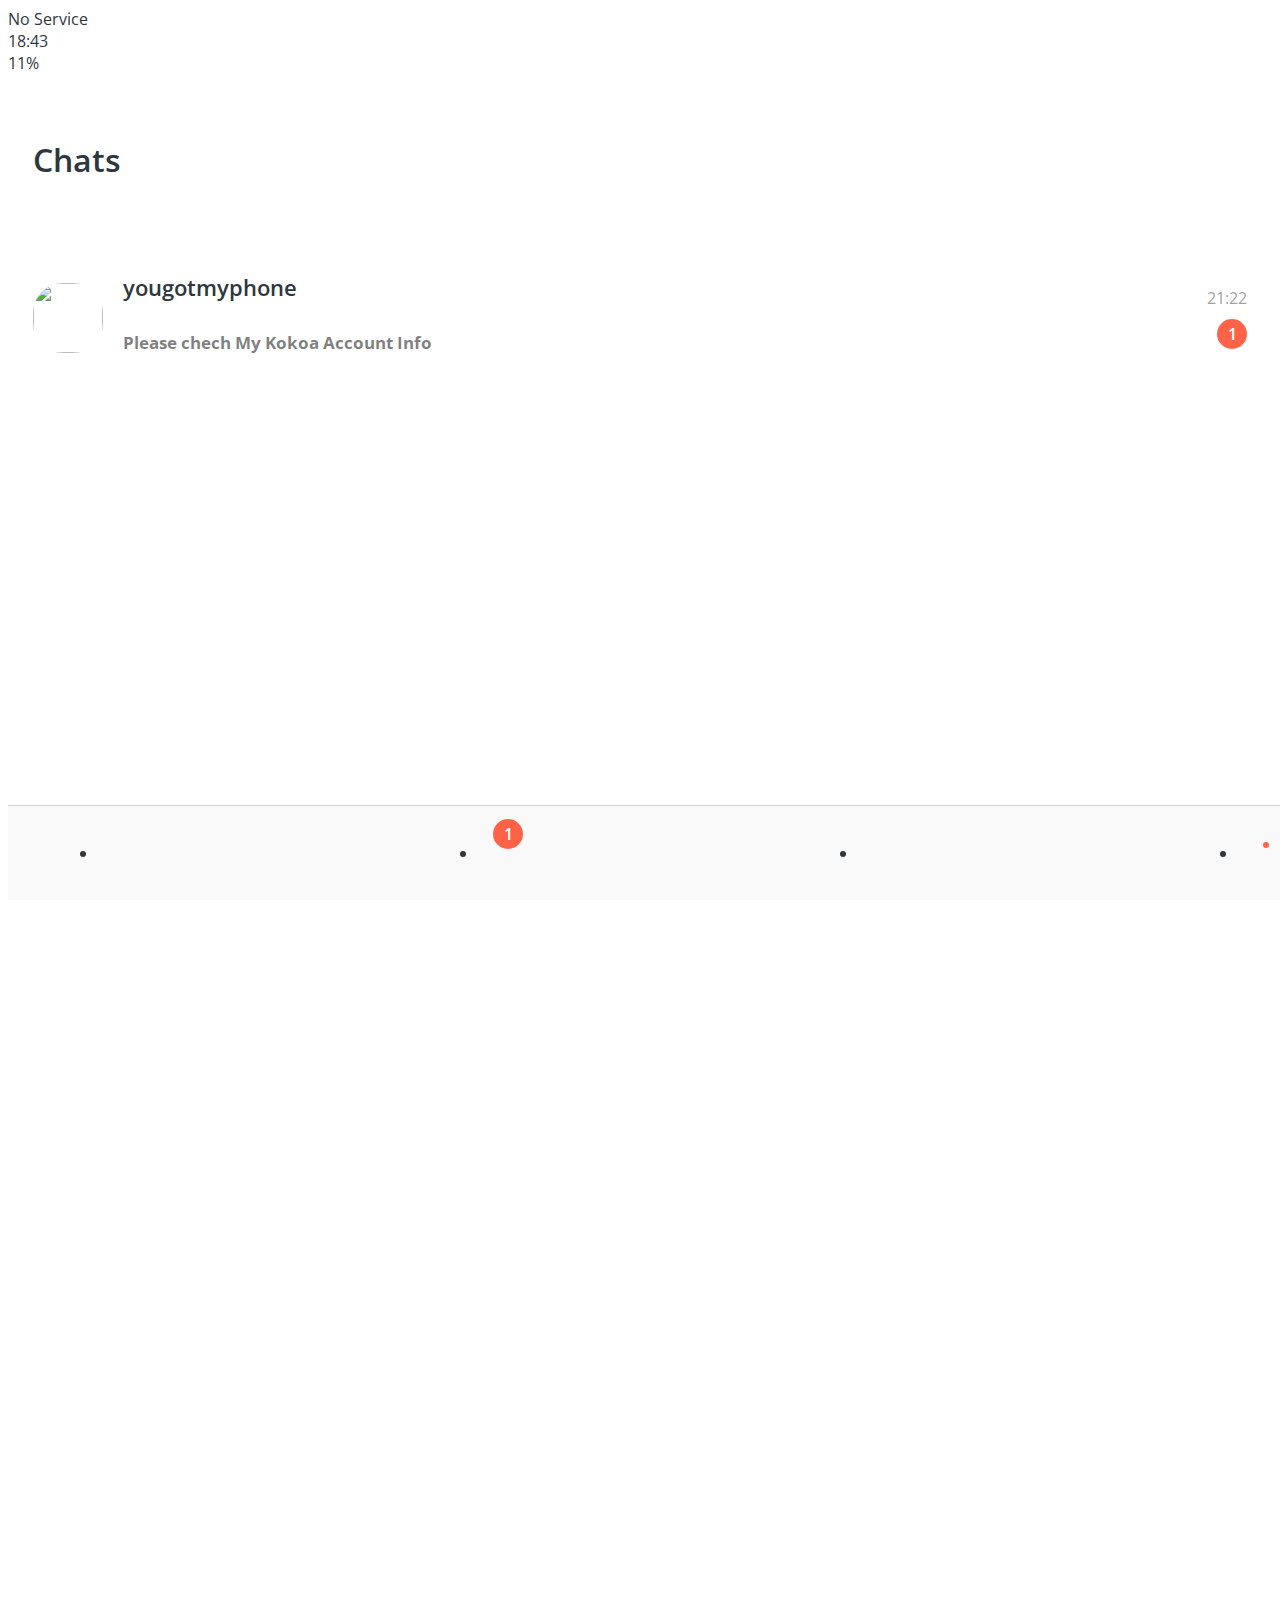
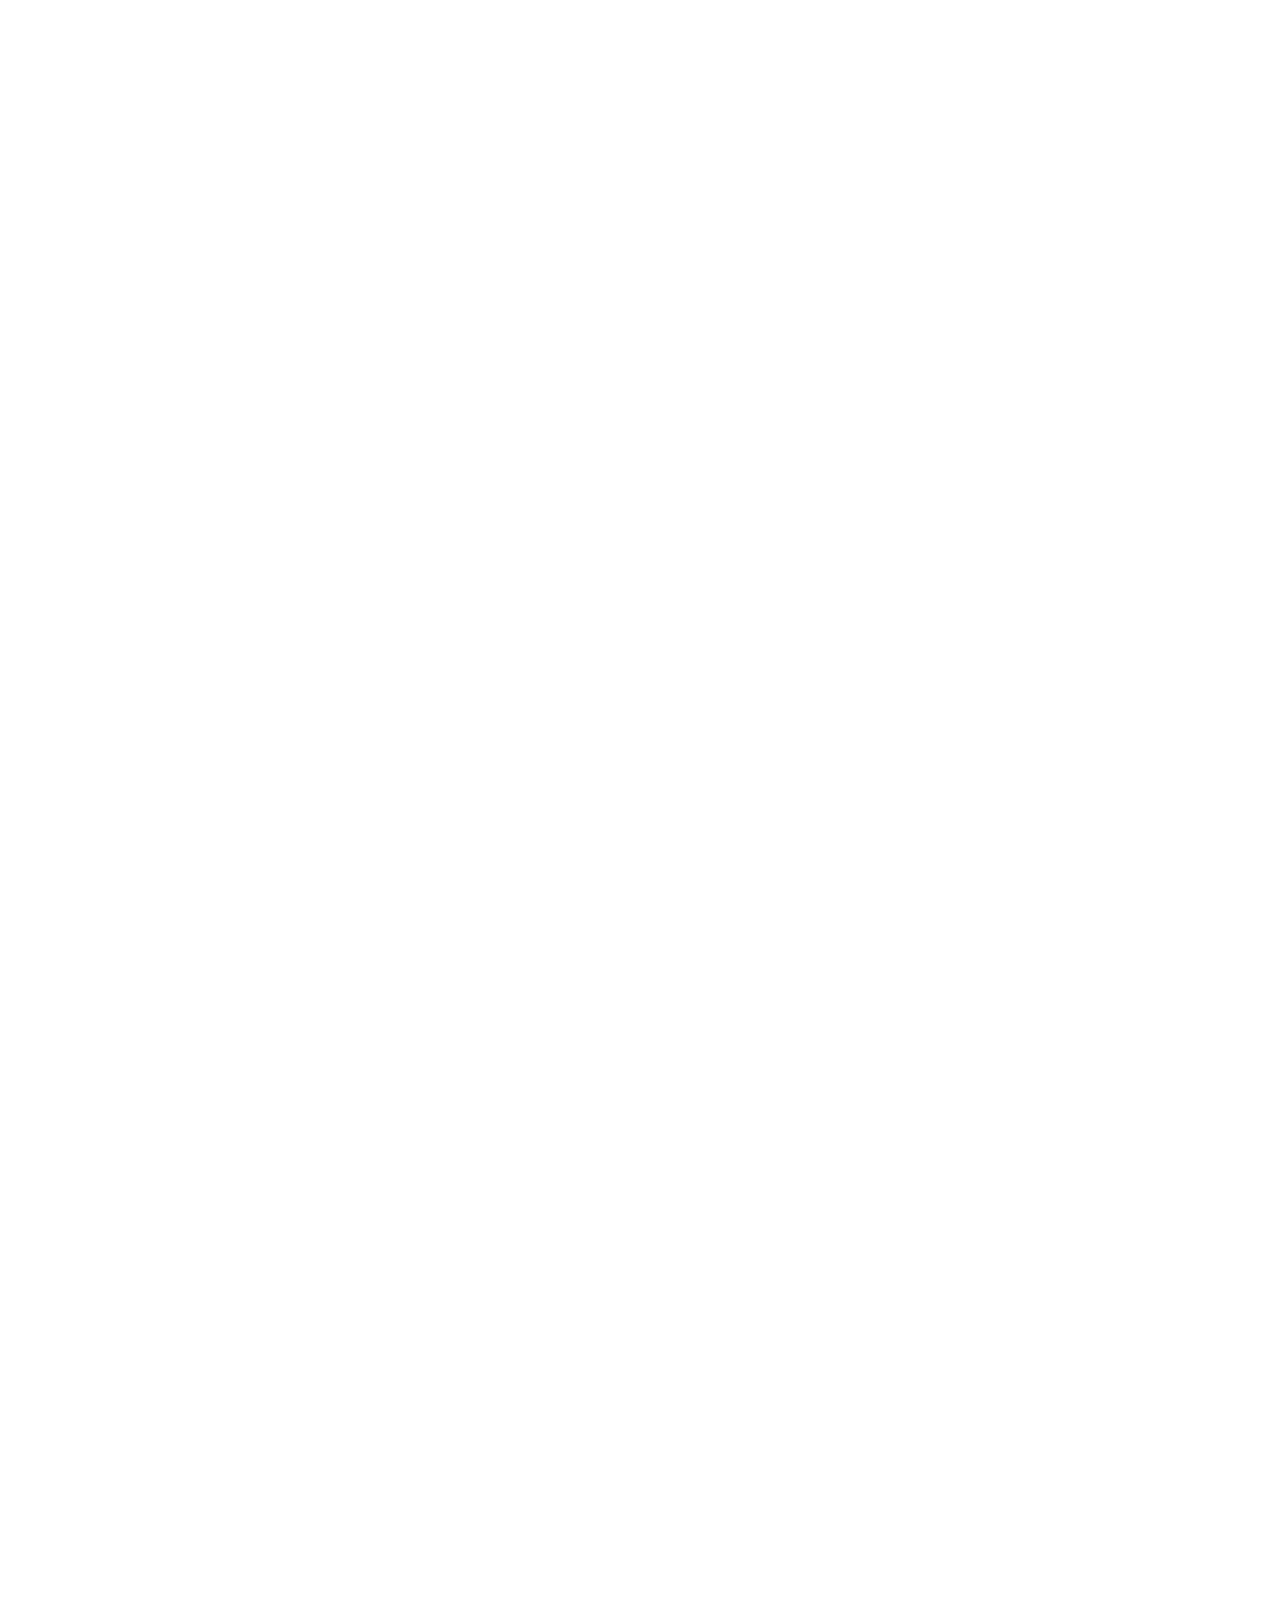
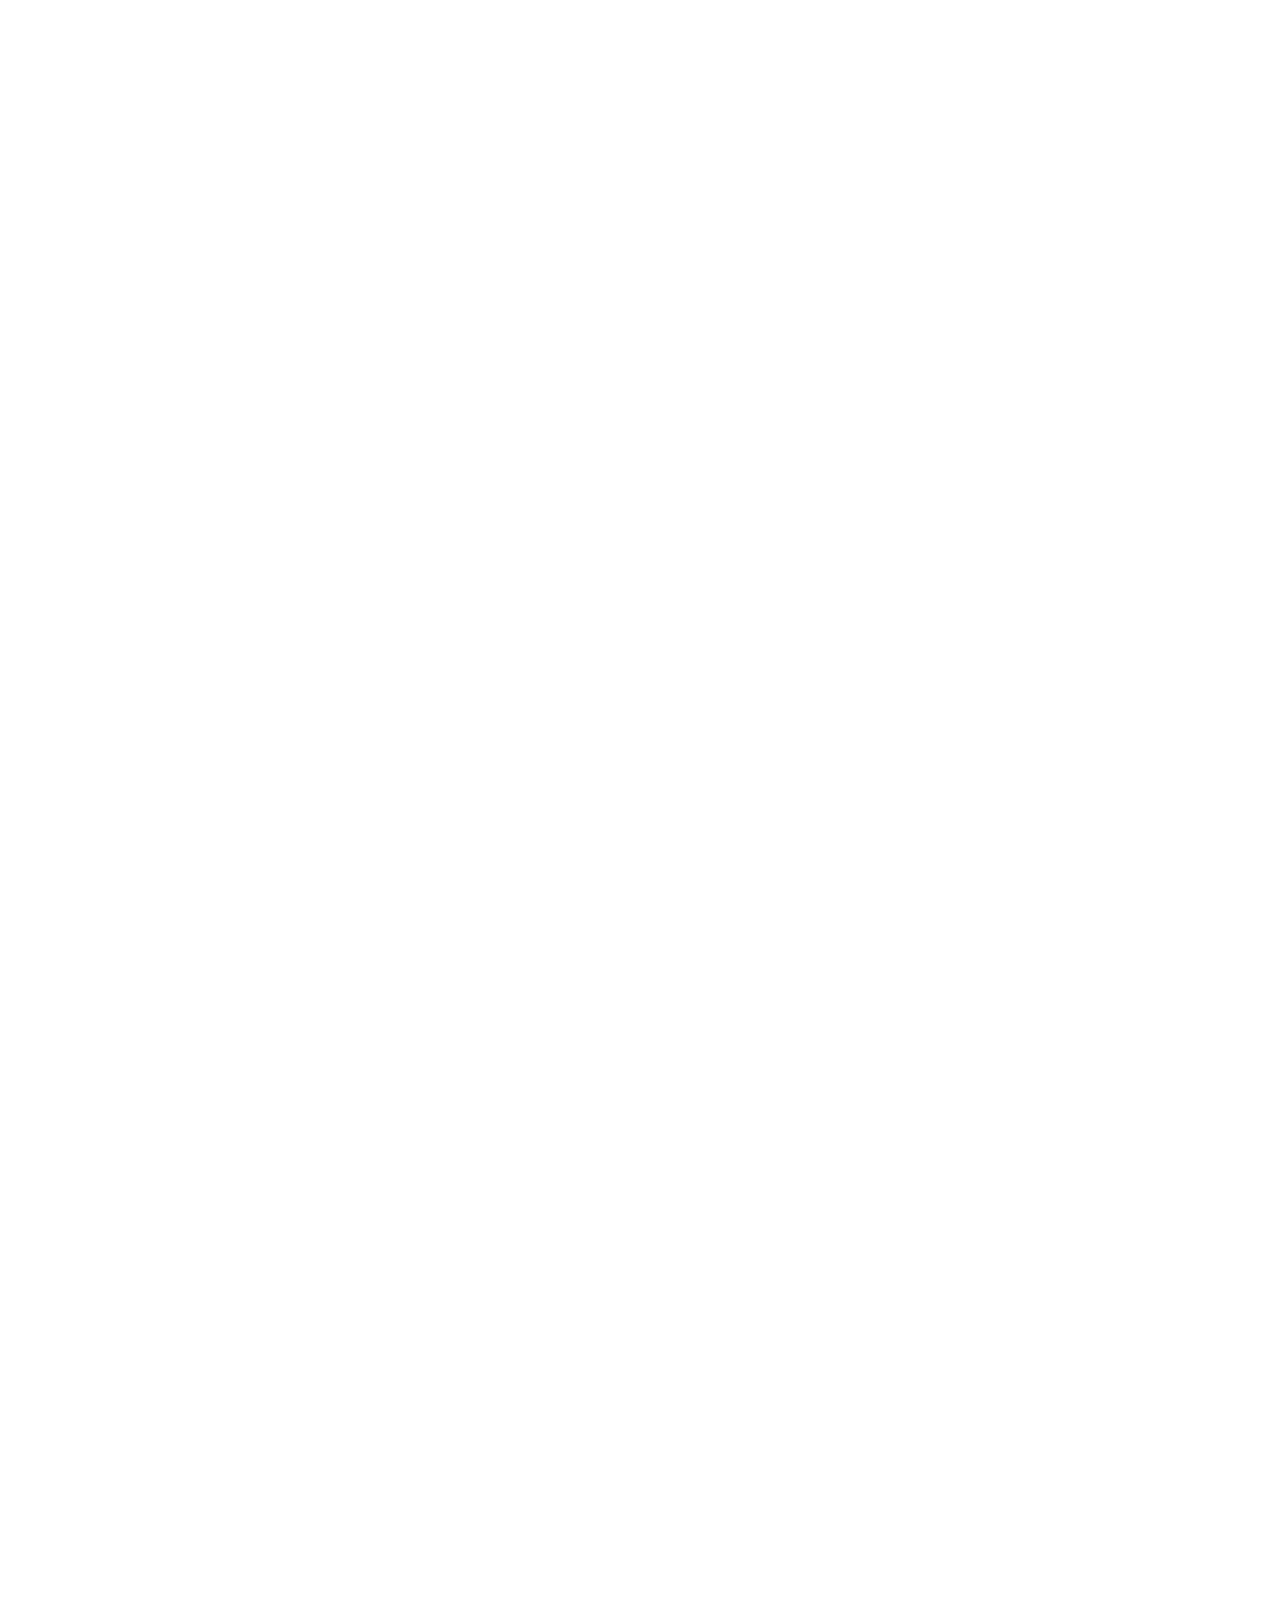
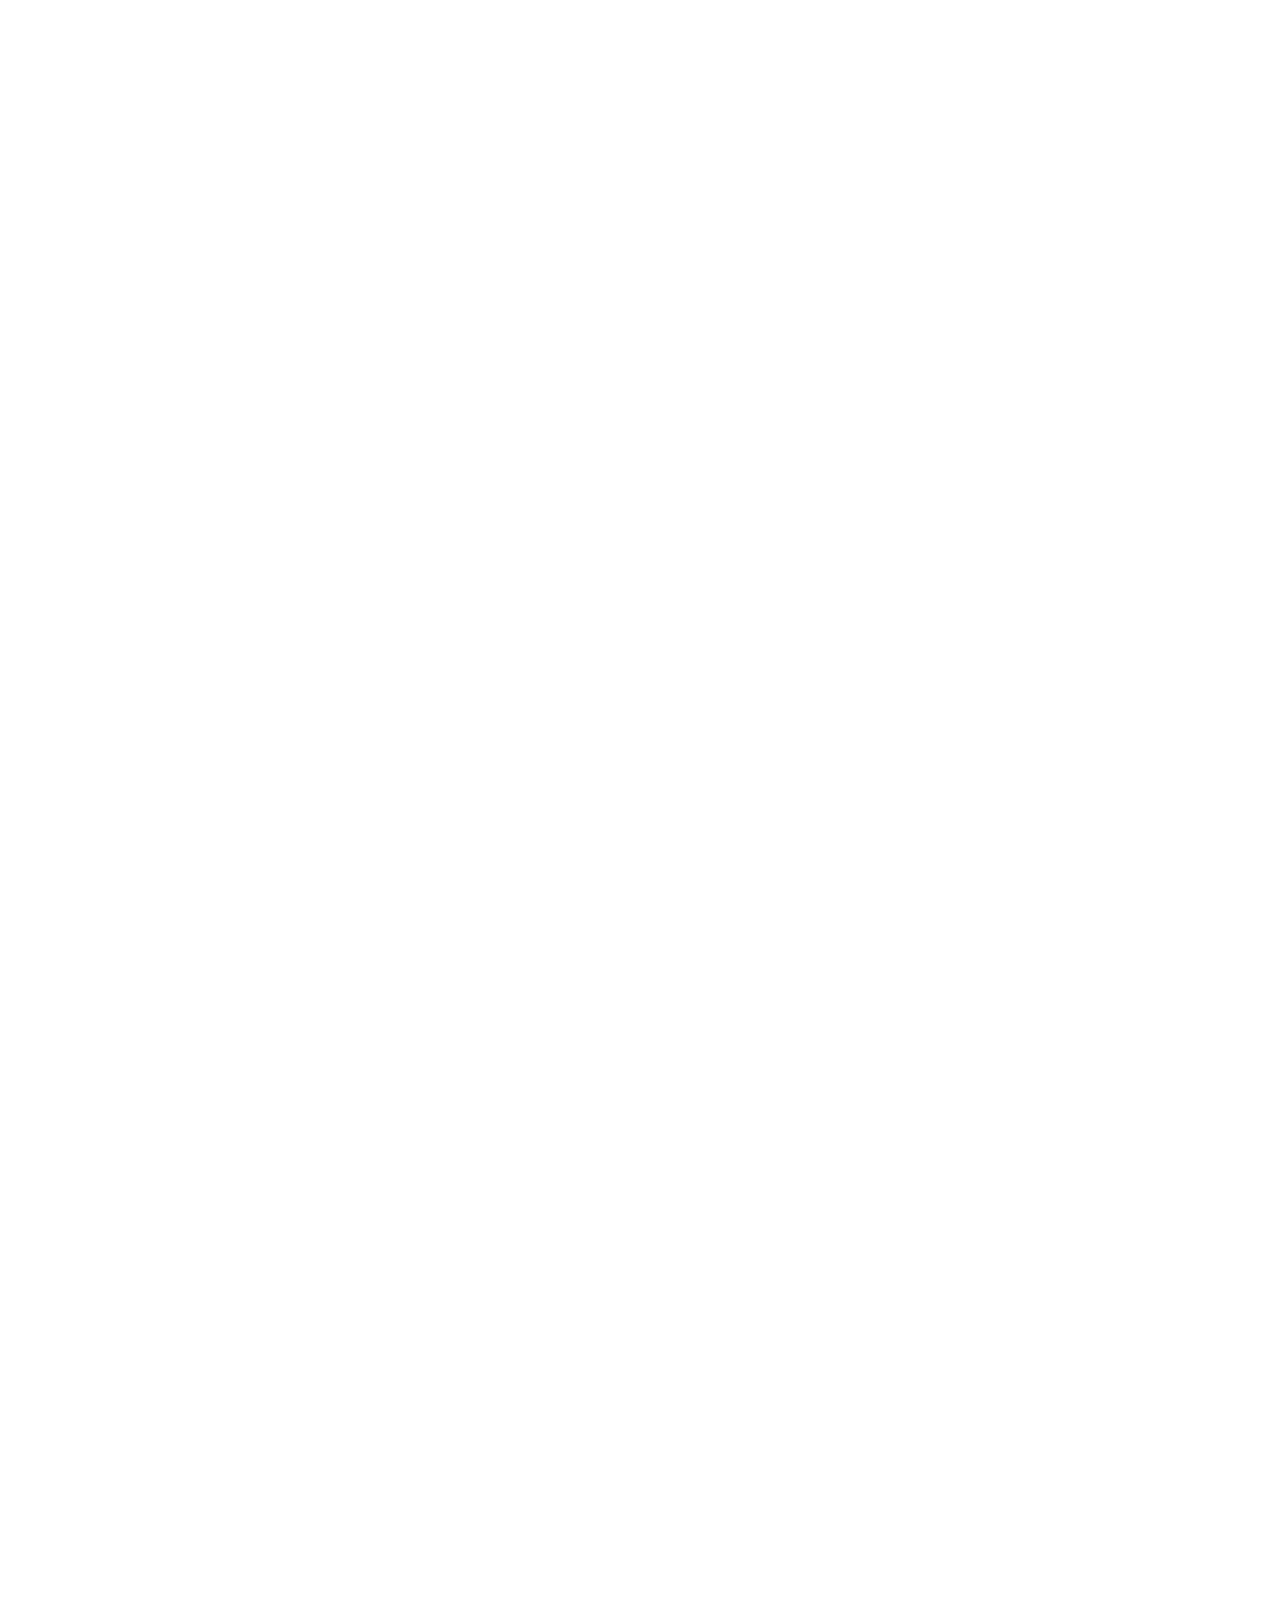
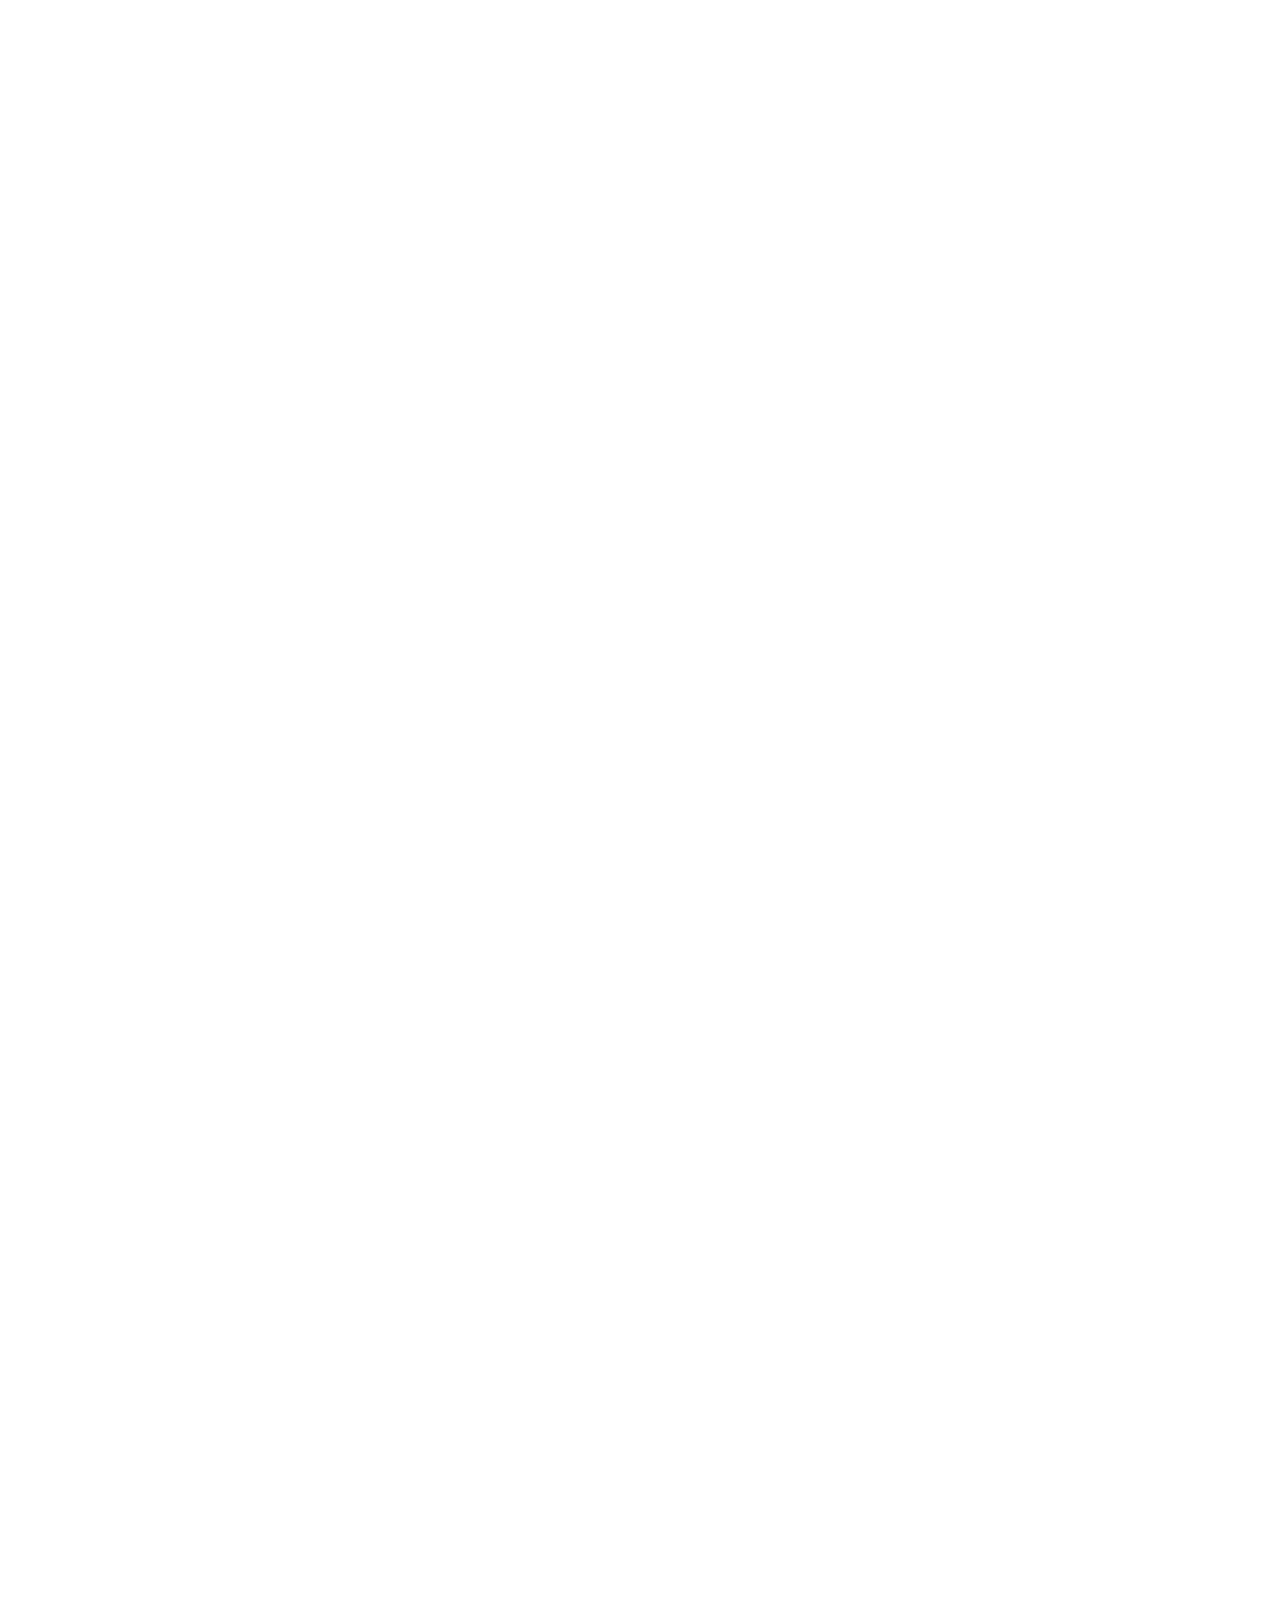
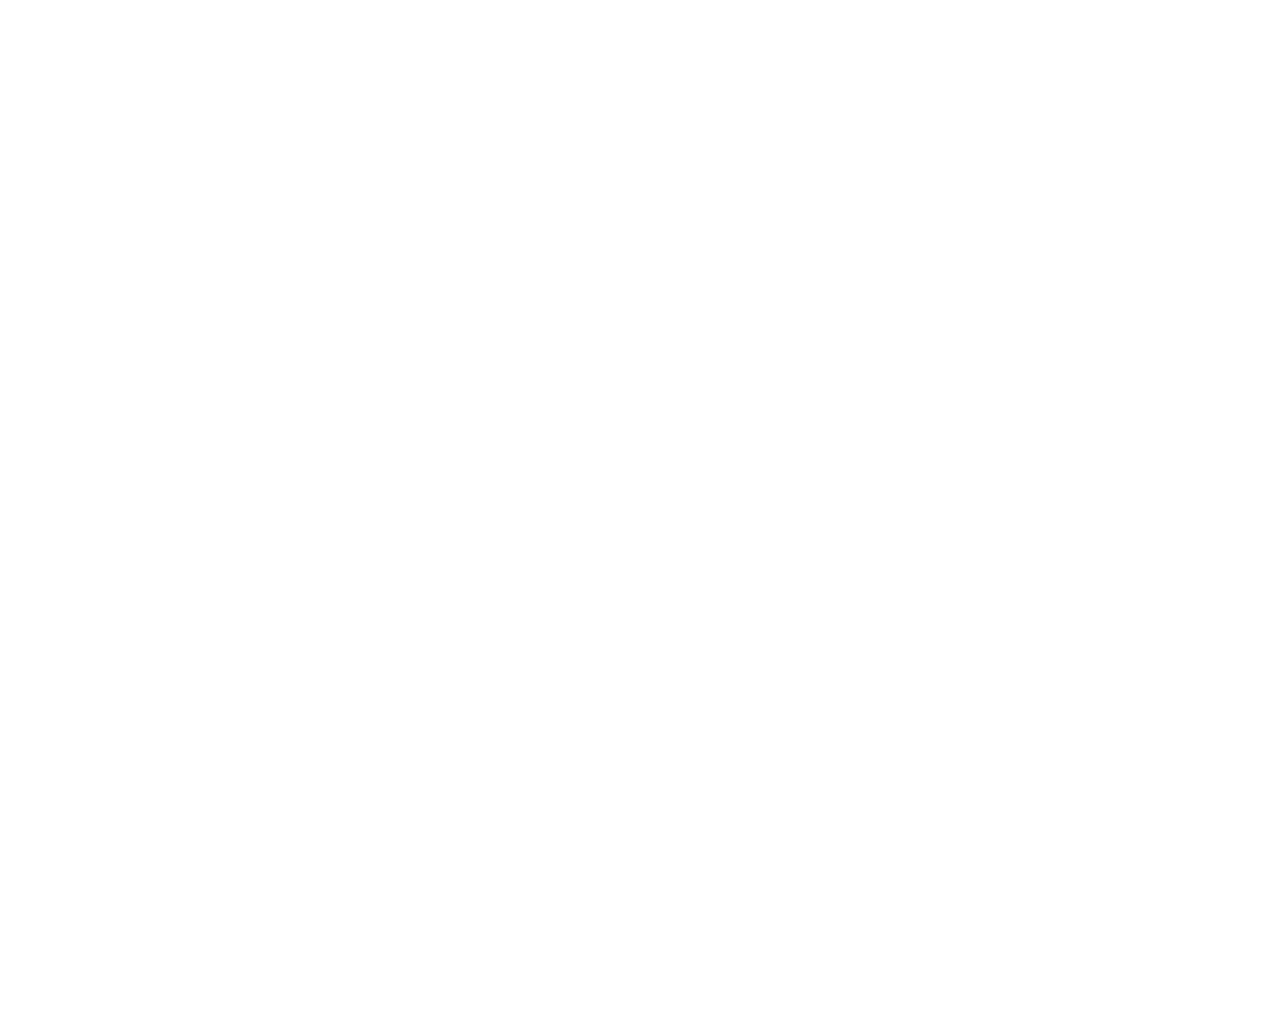
==== chats.html @ 3cbc528f "completed friends page and started find page" ====
<!DOCTYPE html>
<html lang="en">
  <head>
    <link rel="stylesheet" href="css/styles.css" />
    <meta charset="UTF-8" />
    <meta http-equiv="X-UA-Compatible" content="IE=edge" />
    <meta name="viewport" content="width=device-width, initial-scale=1.0" />
    <title>Chats - Kokoa Clone</title>
  </head>
  <body>
    <div class="status-bar">
      <div class="status-bar__column">
        <span>No Service</span>
        <i class="fa-solid fa-wifi"></i>
      </div>
      <div class="status-bar__column">
        <span>18:43</span>
      </div>
      <div class="status-bar__column">
        <span>11%</span>
        <i class="fa-solid fa-battery-full fa-lg"></i>
        <i class="fa-solid fa-bolt"></i>
      </div>
    </div>

    <header class="screen-header">
      <h1 class="screen-header__title">Chats</h1>
      <div class="screen-header__icons">
        <span><i class="fas fa-search fa-xl"></i></span>
        <span><i class="fa-regular fa-comment-dots fa-xl"></i></span>
        <span><i class="fas fa-music fa-xl"></i></span>
        <span><i class="fas fa-cog fa-xl"></i></span>
      </div>
    </header>

    <main class="main-screen main-screen__chat">
      <div class="user-component">
        <div class="user-component__column">
          <img
            src="https://avatars.githubusercontent.com/u/110523886?v=4"
            class="user-componet__avatar"
          />
          <div class="user-component__text">
            <h4 class="user-component__title">yougotmyphone</h4>
            <h6 class="user-component__subtitle">
              Please chech My Kokoa Account Info
            </h6>
          </div>
        </div>
        <div class="user-component__column">
          <span class="user-component__time">21:22</span>
          <div class="badge">1</div>
        </div>
      </div>
    </main>

    <nav class="nav">
      <ul class="nav__list">
        <li class="nav__btn">
          <a class="nav__link" href="friends.html"
            ><i class="fa-regular fa-user fa-2x"></i
          ></a>
        </li>
        <li class="nav__btn">
          <a class="nav__link" href="chats.html">
            <span class="nav__notification badge">1</span>
            <i class="fa-solid fa-comment fa-2x"></i
          ></a>
        </li>
        <li class="nav__btn">
          <a class="nav__link" href="find.html"
            ><i class="fas fa-search fa-2x"></i
          ></a>
        </li>
        <li class="nav__btn">
          <a class="nav__link" href="more.html">
            <span class="nav__dot"></span>
            <i class="fas fa-ellipsis-h fa-2x"></i
          ></a>
        </li>
      </ul>
    </nav>

    <script
      src="https://kit.fontawesome.com/92e8c68d82.js"
      crossorigin="anonymous"
    ></script>
  </body>
</html>
---- css/styles.css ----
@import url("https://fonts.googleapis.com/css2?family=Open+Sans:wght@400;600&display=swap");

@import "reset.css";
@import "variables.css";

/* Components */
@import "components/status-bar.css";
@import "components/nav-bar.css";
@import "components/screen-header.css";
@import "components/user-component.css";
@import "components/badge.css";
@import "components/find.css";

/* Screens */
@import "screens/login.css";
@import "screens/friends.css";
body {
  color: #2e363e;
  font-family: "Open Sans", sans-serif;
  height: 1000vh;
}
.main-screen {
  padding: 0px var(--horizontal-space);
}
.main-screen__chat {
  margin-bottom: 20px;
}
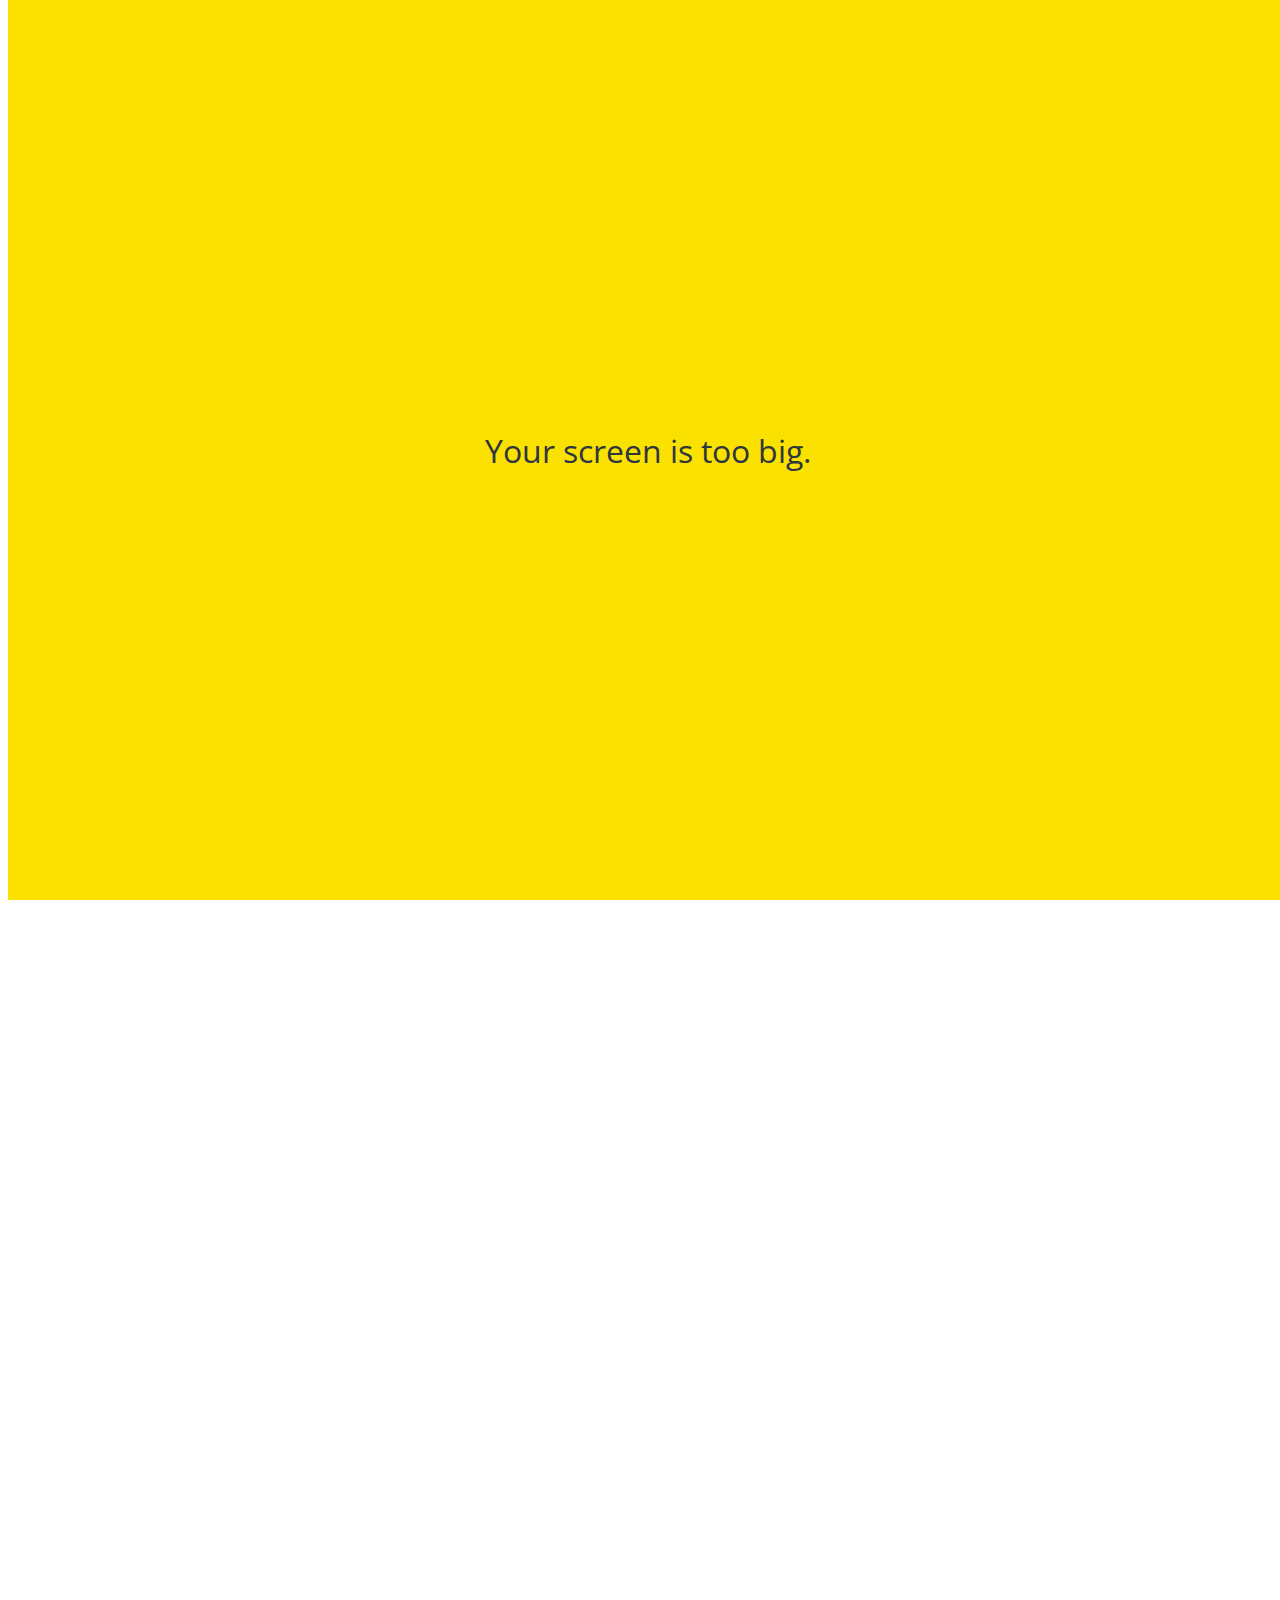
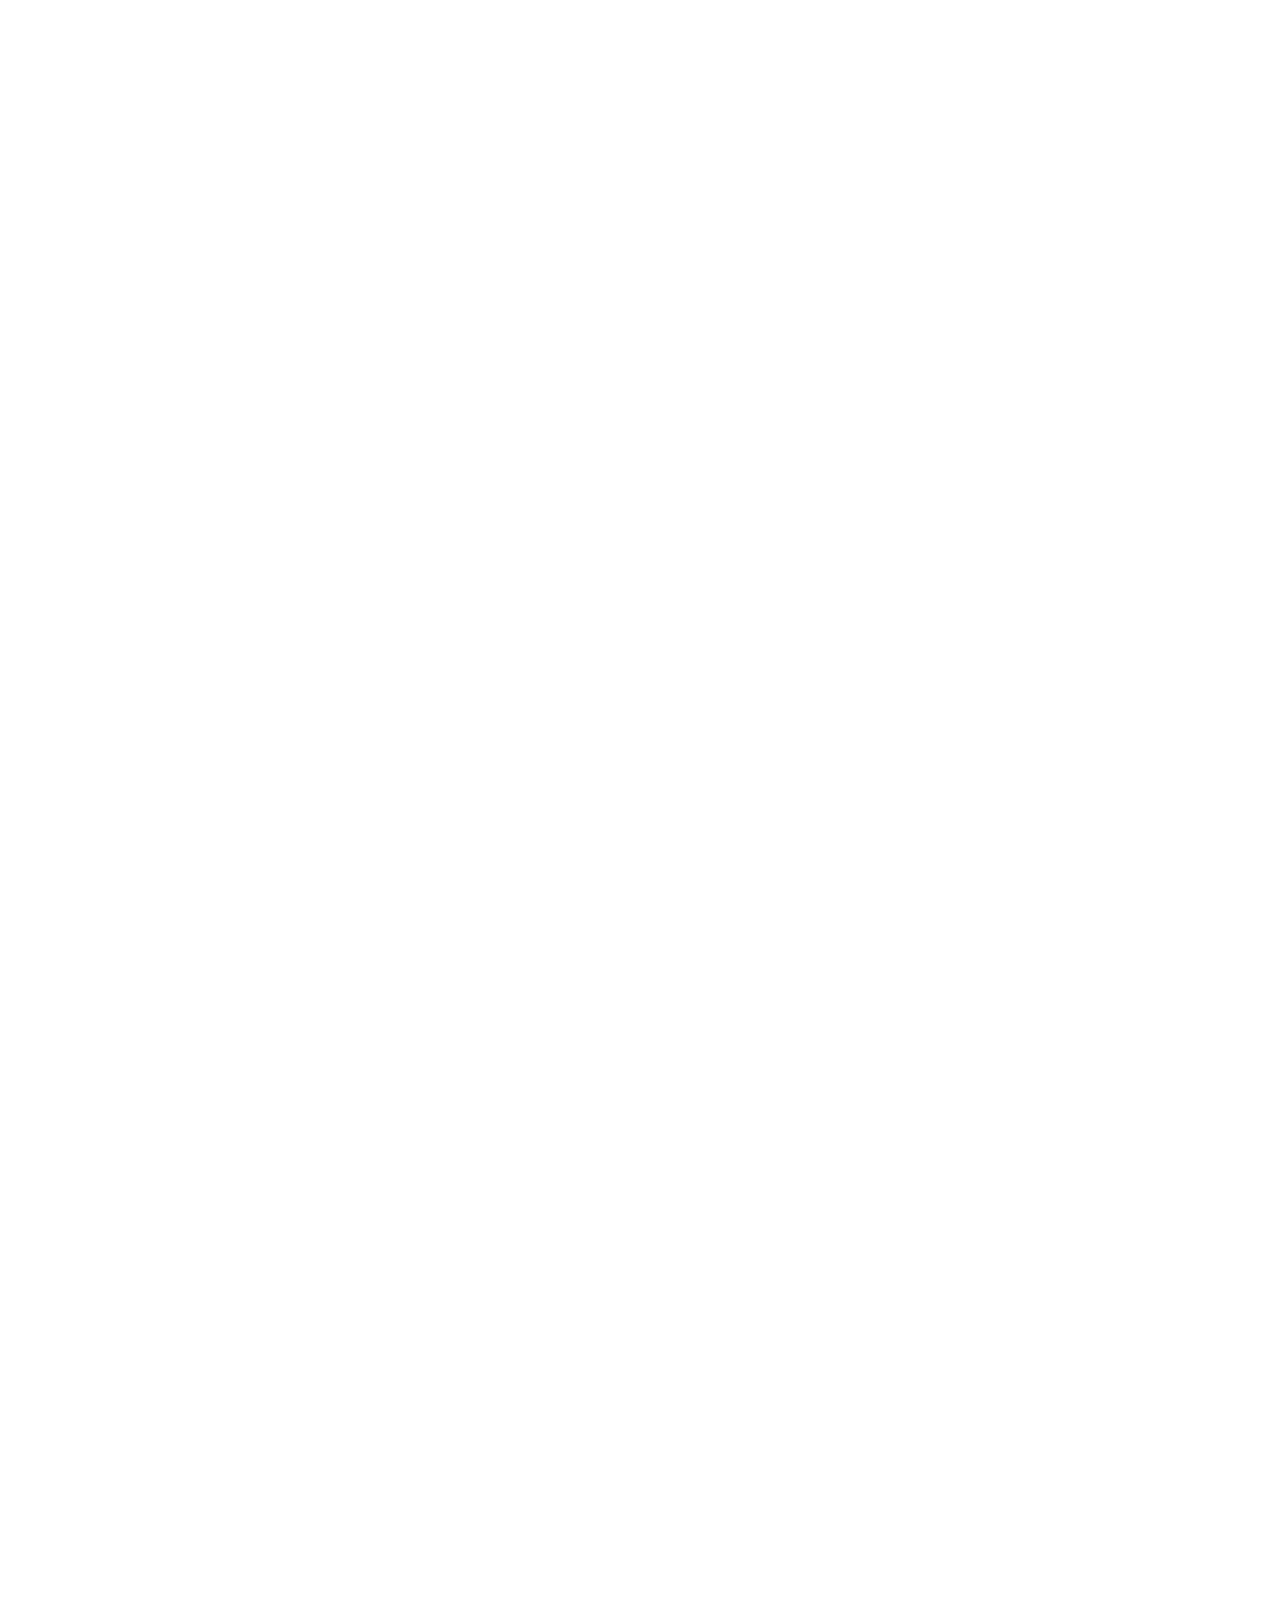
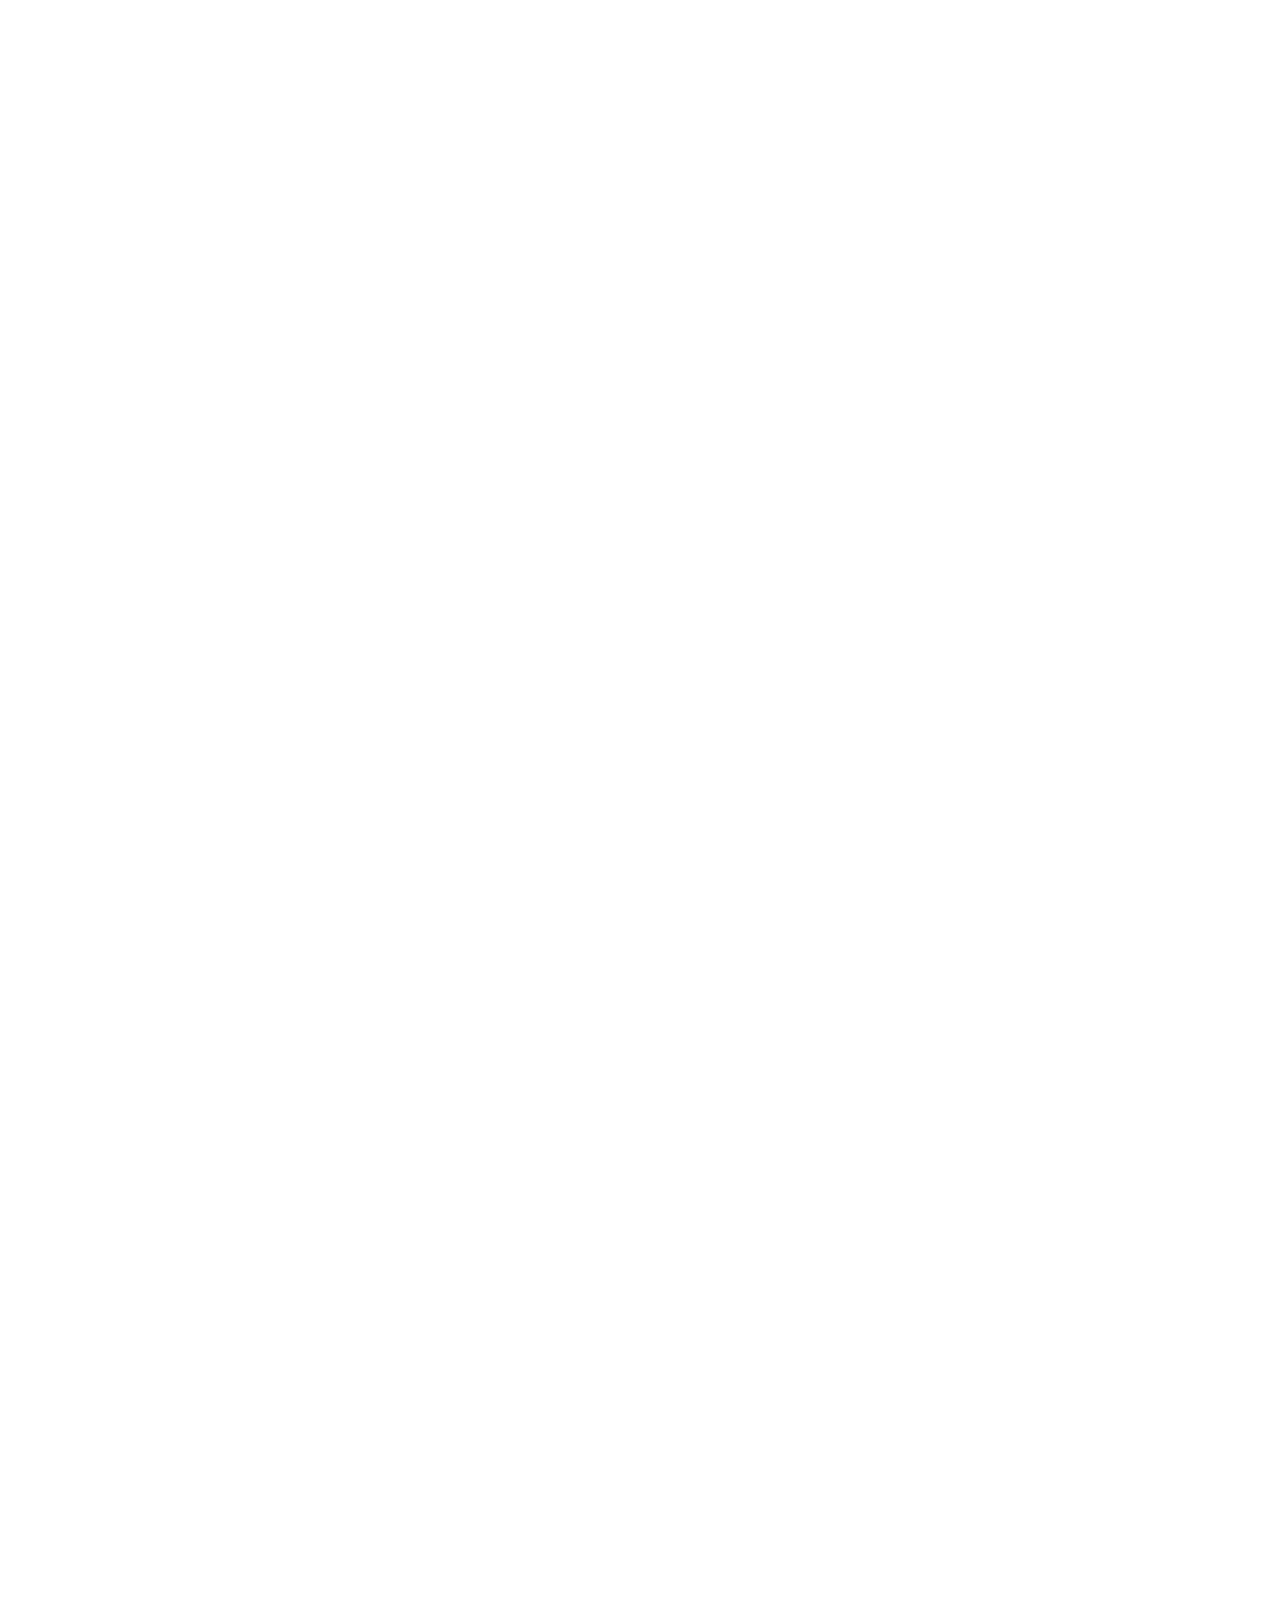
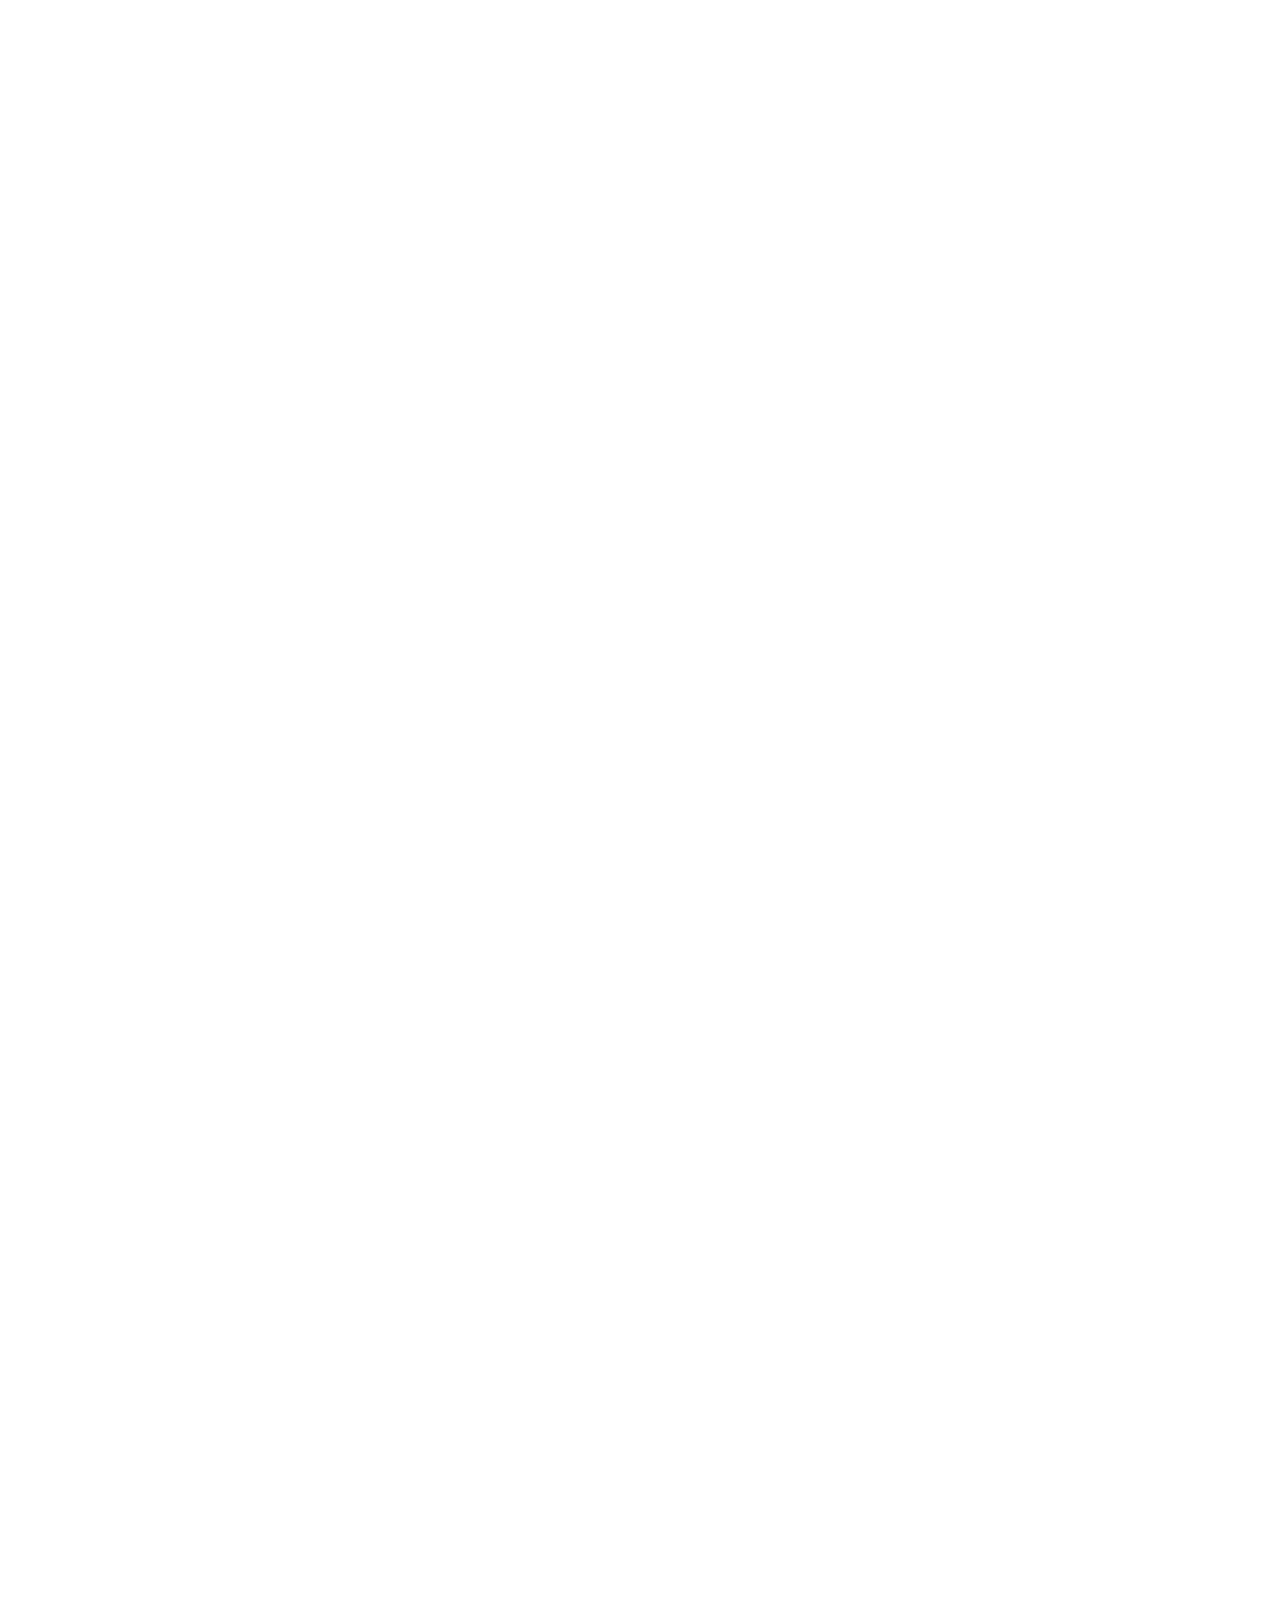
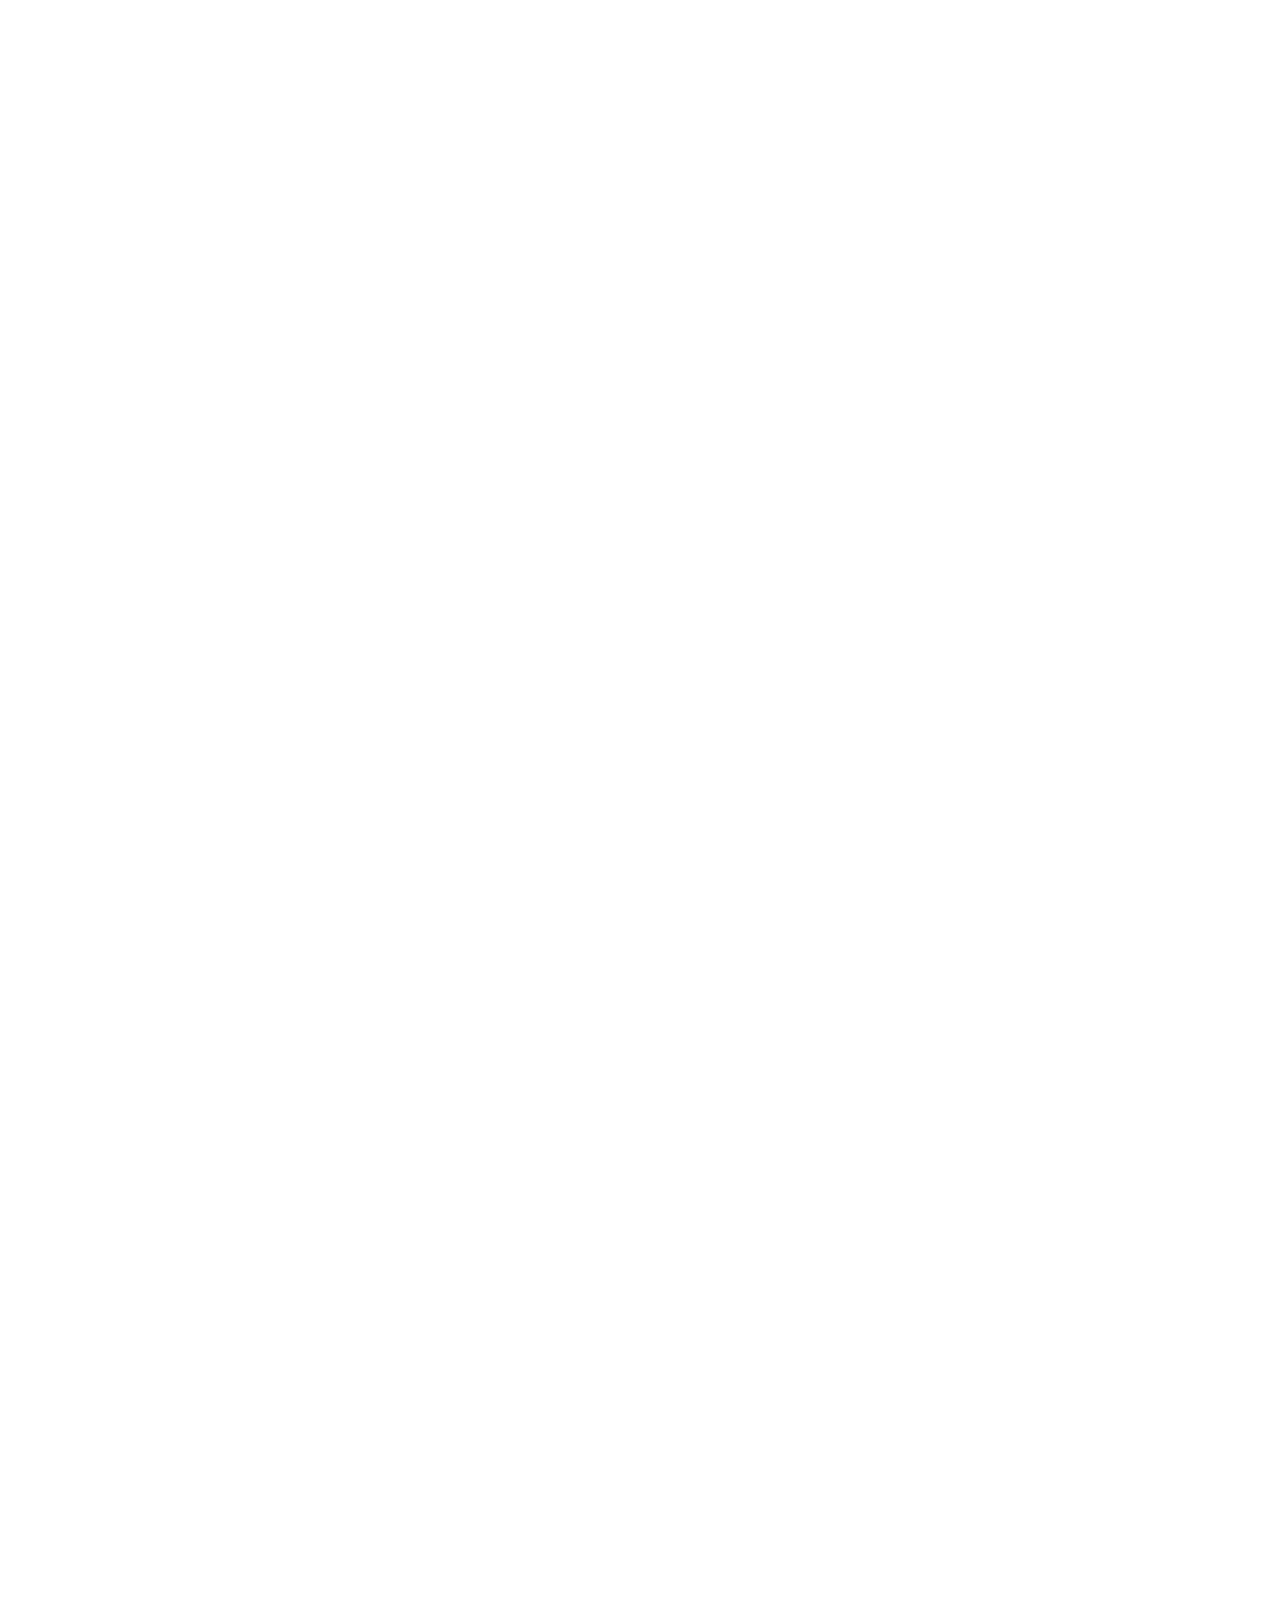
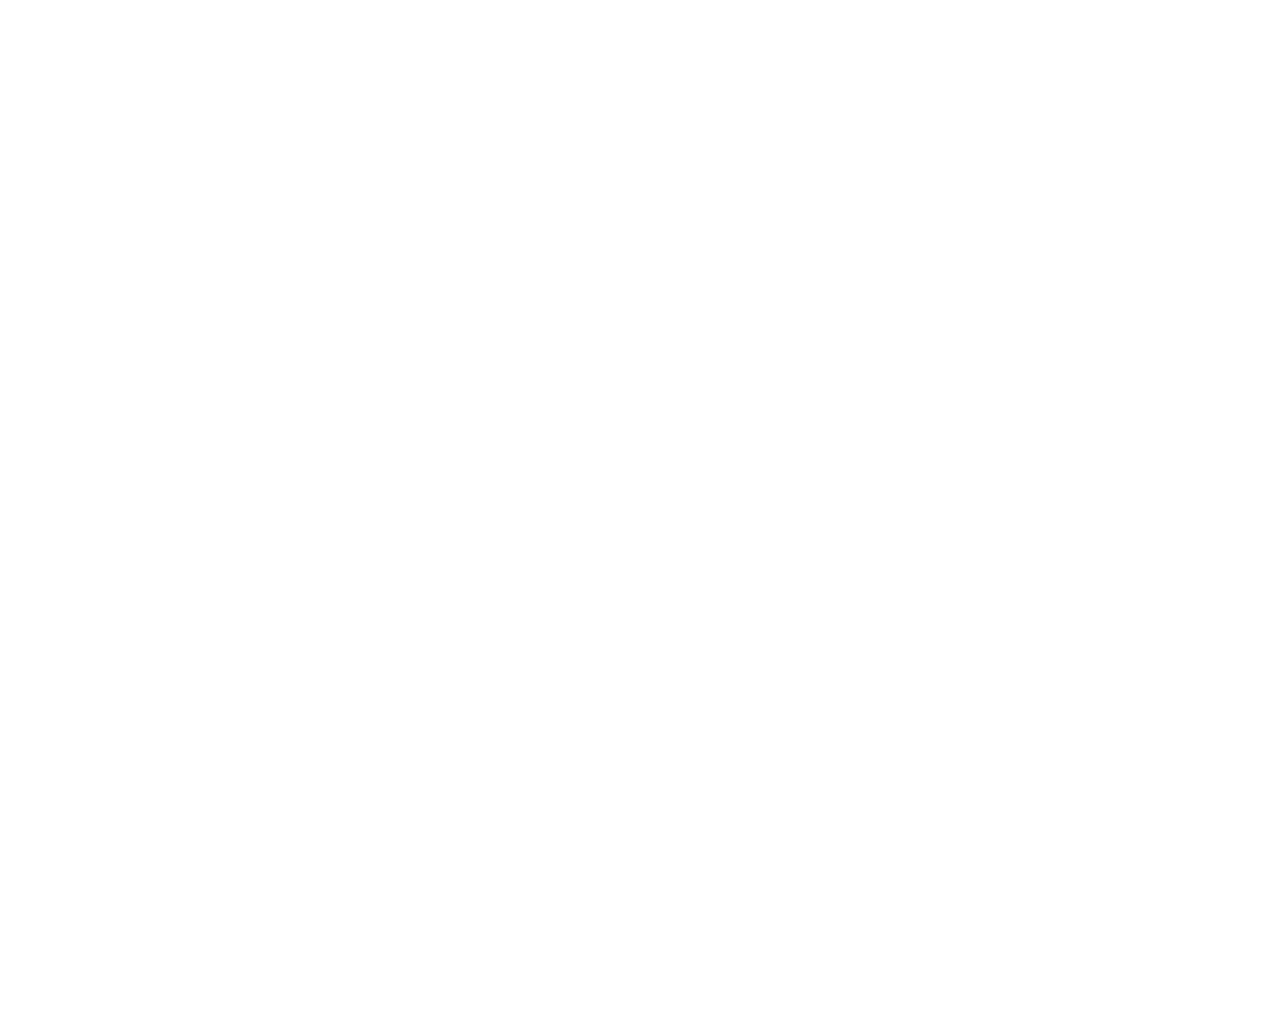
==== commit 7ffd72cb: "completed ALL" ====
--- a/chats.html
+++ b/chats.html
@@ -29,29 +29,34 @@
         <span><i class="fas fa-search fa-xl"></i></span>
         <span><i class="fa-regular fa-comment-dots fa-xl"></i></span>
         <span><i class="fas fa-music fa-xl"></i></span>
-        <span><i class="fas fa-cog fa-xl"></i></span>
+        <span
+          ><a href="settings.html"><i class="fas fa-cog fa-xl"></i></a
+        ></span>
+        <span class="screen-header__icons-dot"></span>
       </div>
     </header>
 
     <main class="main-screen main-screen__chat">
-      <div class="user-component">
-        <div class="user-component__column">
-          <img
-            src="https://avatars.githubusercontent.com/u/110523886?v=4"
-            class="user-componet__avatar"
-          />
-          <div class="user-component__text">
-            <h4 class="user-component__title">yougotmyphone</h4>
-            <h6 class="user-component__subtitle">
-              Please chech My Kokoa Account Info
-            </h6>
+      <a href="chat.html"
+        ><div class="user-component">
+          <div class="user-component__column">
+            <img
+              src="https://avatars.githubusercontent.com/u/110523886?v=4"
+              class="user-componet__avatar"
+            />
+            <div class="user-component__text">
+              <h4 class="user-component__title">yougotmyphone</h4>
+              <h6 class="user-component__subtitle">
+                Please chech My Kokoa Account Info
+              </h6>
+            </div>
+          </div>
+          <div class="user-component__column">
+            <span class="user-component__time">21:22</span>
+            <div class="badge">1</div>
           </div>
         </div>
-        <div class="user-component__column">
-          <span class="user-component__time">21:22</span>
-          <div class="badge">1</div>
-        </div>
-      </div>
+      </a>
     </main>
 
     <nav class="nav">
@@ -81,6 +86,10 @@
       </ul>
     </nav>
 
+    <div id="no-mobile">
+      <span>Your screen is too big.</span>
+    </div>
+
     <script
       src="https://kit.fontawesome.com/92e8c68d82.js"
       crossorigin="anonymous"
--- a/css/styles.css
+++ b/css/styles.css
@@ -10,10 +10,17 @@
 @import "components/user-component.css";
 @import "components/badge.css";
 @import "components/find.css";
+@import "components/icon-row.css";
+@import "components/more.css";
+@import "components/alternative-screen-header.css";
+@import "components/no-mobile.css";
 
 /* Screens */
 @import "screens/login.css";
 @import "screens/friends.css";
+@import "screens/settings.css";
+@import "screens/chat.css";
+
 body {
   color: #2e363e;
   font-family: "Open Sans", sans-serif;
